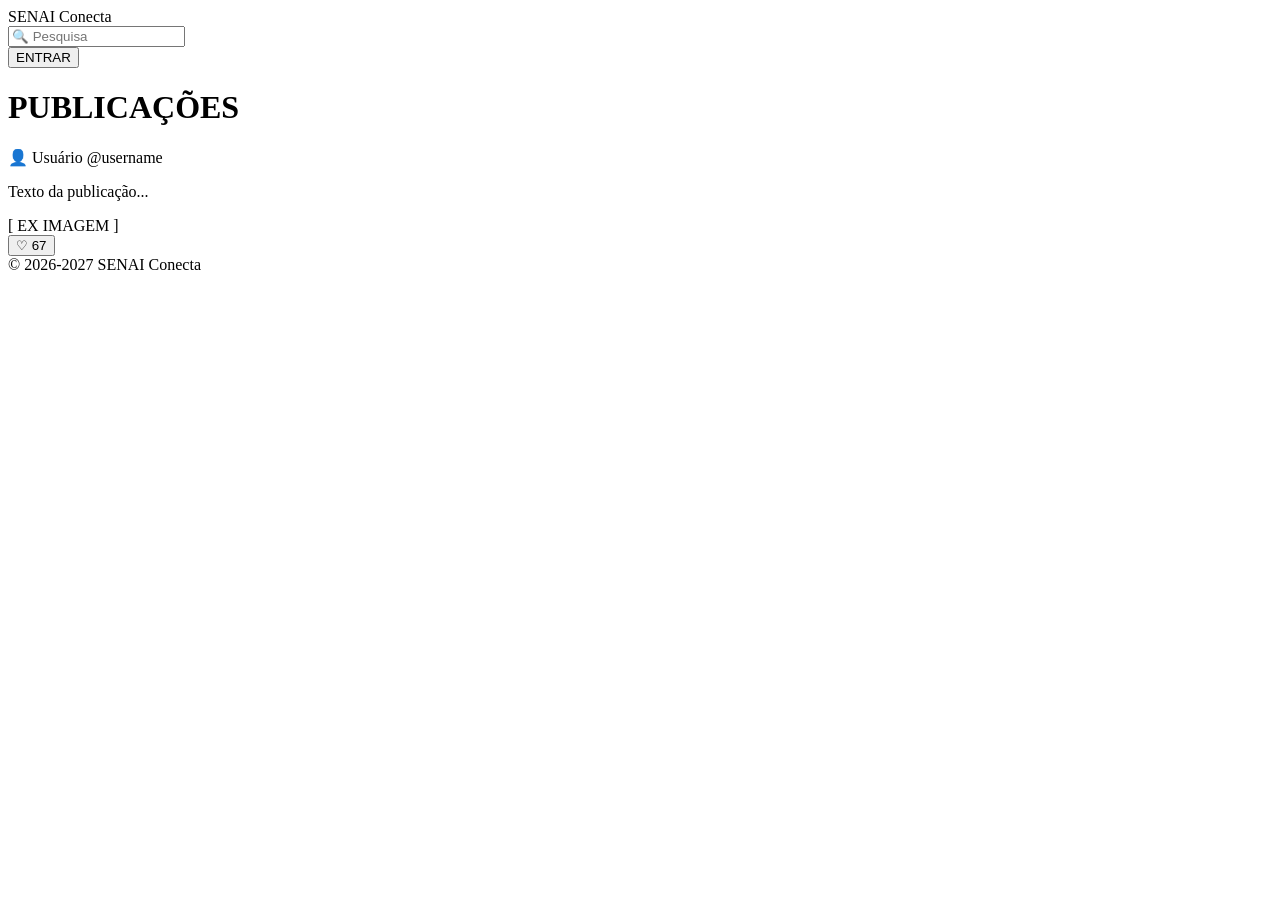
==== Senai_conecta/frontend/index.html @ 0ad7494d "upload arquivos" ====
<!DOCTYPE html>
<html lang="pt-br">
<head>
    <meta charset="UTF-8">
    <meta name="viewport" content="width=device-width, initial-scale=1.0">
    <title>senai_conecta</title>
</head>
<body>

    <header>
        <div class="logo">SENAI Conecta</div>
        <form class="pesquisa" role="search" onsubmit="return false">
        <input type="search" placeholder="🔍 Pesquisa" aria-label="Pesquisa">
        </form>
        <button class="btn-entrar" type="button">ENTRAR</button>
    </header>



    <main>
        <h1>PUBLICAÇÕES</h1>
 
        <article class="publicacao">
        <div class="autor">
            <span aria-hidden="true">👤</span>
            <span class="nome">Usuário</span>
            <span class="username">@username</span>
        </div>
    
        <p class="texto">Texto da publicação...</p>
    
        <div class="imagem">[ EX IMAGEM ]</div>
    
        <button class="curtir" type="button">♡ 67</button>
        </article>
    </main>



    <footer>
        &copy; 2026-2027 SENAI Conecta
    </footer>

</body>
</html>
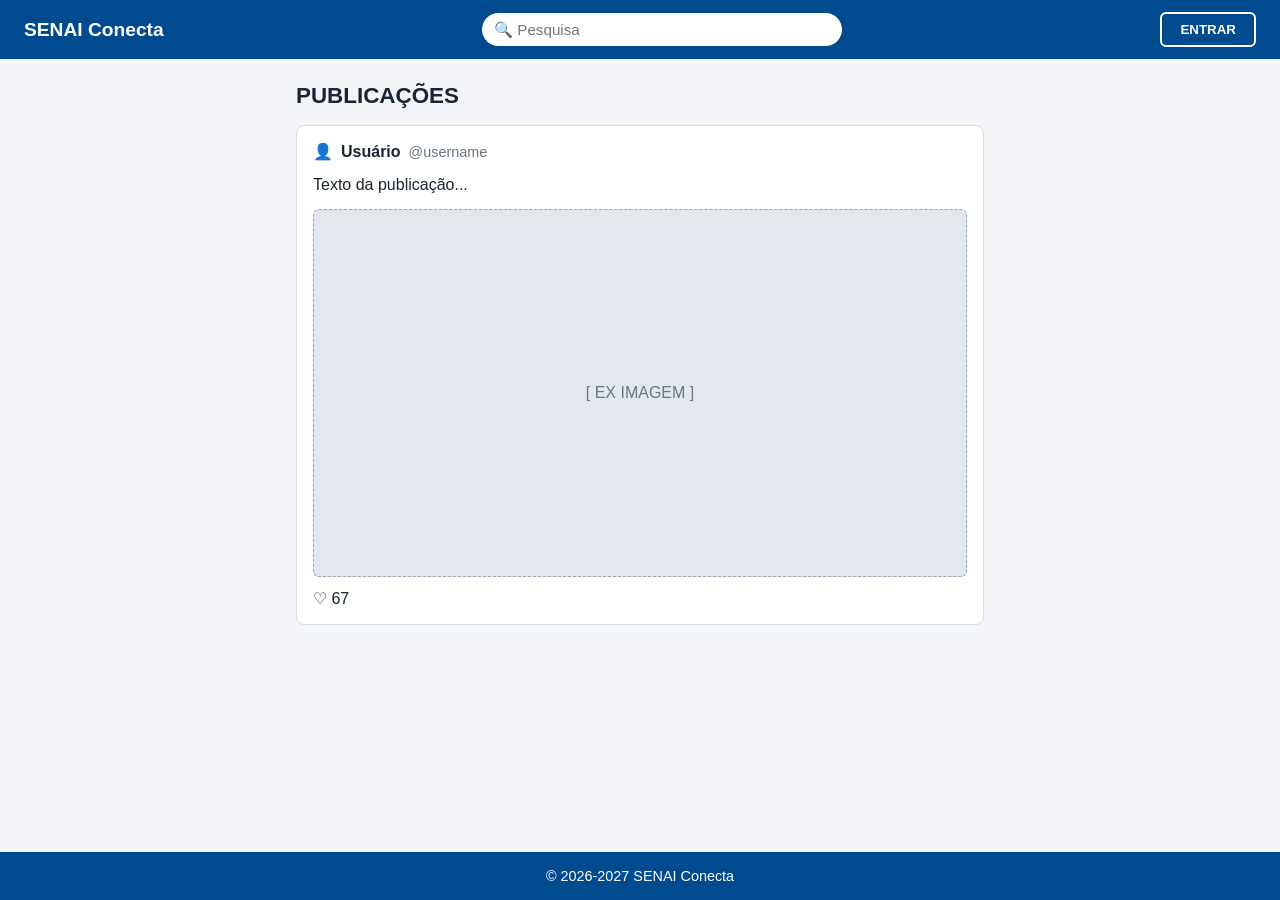
==== commit cd02ef33: "css" ====
--- a/Senai_conecta/frontend/index.html
+++ b/Senai_conecta/frontend/index.html
@@ -4,6 +4,105 @@
     <meta charset="UTF-8">
     <meta name="viewport" content="width=device-width, initial-scale=1.0">
     <title>senai_conecta</title>
+
+    <style>
+    * { box-sizing: border-box; margin: 0; padding: 0; }
+ 
+    body {
+      font-family: Arial, Helvetica, sans-serif;
+      color: #1a2433;
+      background: #f3f5f8;
+      min-height: 100vh;
+      display: flex;
+      flex-direction: column;
+    }
+ 
+    /* Cabeçalho */
+    header {
+      display: flex;
+      align-items: center;
+      justify-content: space-between;
+      gap: 16px;
+      padding: 12px 24px;
+      background: #004a8f;
+      color: #fff;
+    }
+    .logo { font-weight: bold; font-size: 1.2rem; }
+    .pesquisa { flex: 1; max-width: 360px; }
+    .pesquisa input {
+      width: 100%;
+      padding: 8px 12px;
+      border: none;
+      border-radius: 20px;
+      font-size: 0.95rem;
+    }
+    .btn-entrar {
+      padding: 8px 18px;
+      border: 2px solid #fff;
+      border-radius: 6px;
+      background: transparent;
+      color: #fff;
+      font-weight: bold;
+      cursor: pointer;
+    }
+    .btn-entrar:hover { background: #fff; color: #004a8f; }
+ 
+    /* Conteúdo principal */
+    main {
+      flex: 1;
+      width: 100%;
+      max-width: 720px;
+      margin: 0 auto;
+      padding: 24px 16px;
+    }
+    main h1 { font-size: 1.4rem; margin-bottom: 16px; }
+ 
+    /* Publicação */
+    .publicacao {
+      background: #fff;
+      border: 1px solid #d5dbe3;
+      border-radius: 8px;
+      padding: 16px;
+      margin-bottom: 16px;
+    }
+    .autor {
+      display: flex;
+      align-items: center;
+      gap: 8px;
+      margin-bottom: 12px;
+    }
+    .autor .nome { font-weight: bold; }
+    .autor .username { color: #6b7686; font-size: 0.9rem; }
+    .texto { margin-bottom: 12px; line-height: 1.5; }
+    .imagem {
+      width: 100%;
+      aspect-ratio: 16 / 9;
+      background: #e3e8ee;
+      border: 1px dashed #9aa5b4;
+      border-radius: 6px;
+      display: flex;
+      align-items: center;
+      justify-content: center;
+      color: #6b7686;
+      margin-bottom: 12px;
+    }
+    .curtir {
+      background: none;
+      border: none;
+      font-size: 1rem;
+      cursor: pointer;
+      color: #1a2433;
+    }
+ 
+    /* Rodapé */
+    footer {
+      padding: 16px;
+      text-align: center;
+      background: #004a8f;
+      color: #fff;
+      font-size: 0.9rem;
+    }
+  </style>
 </head>
 <body>
 
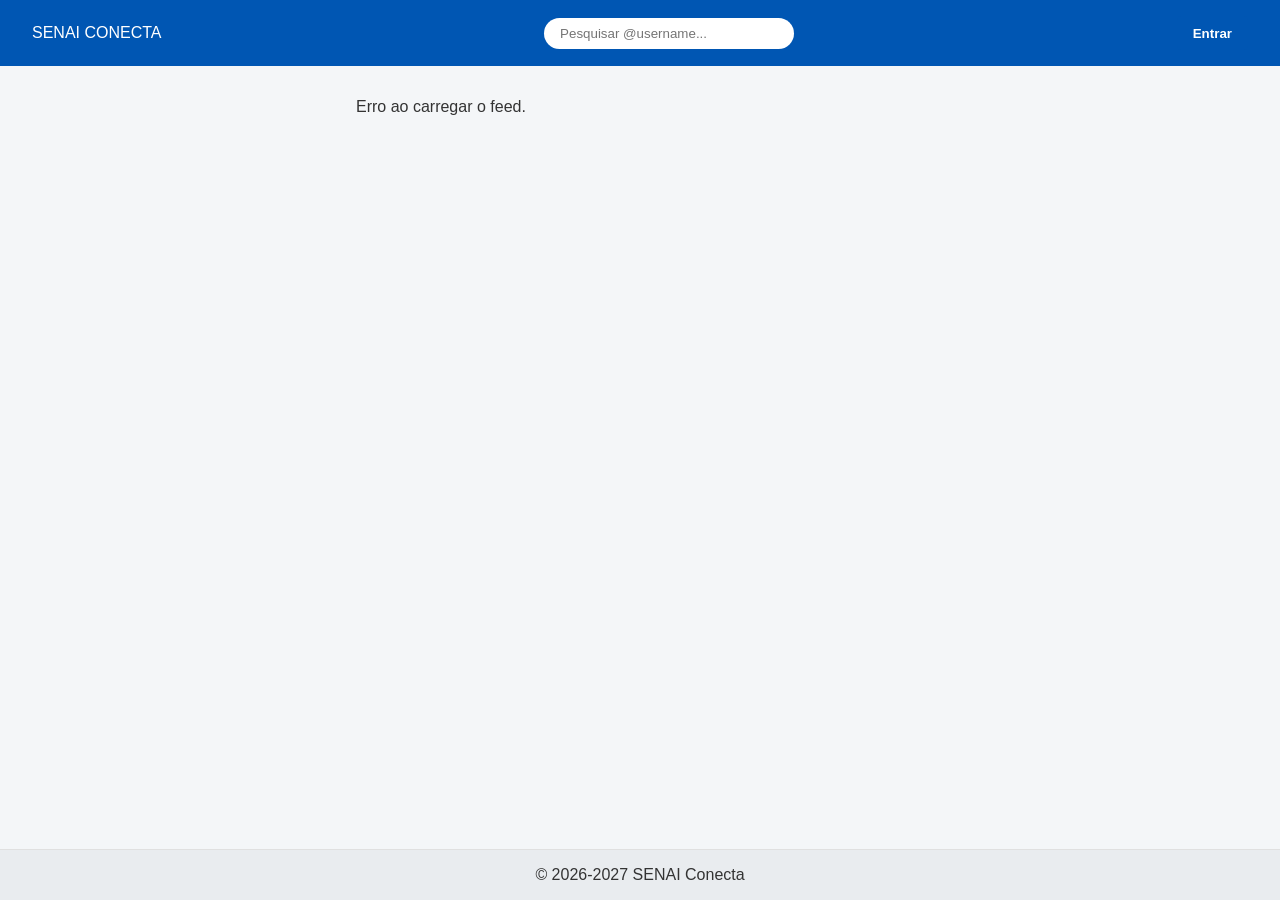
==== commit 0607bcd6: "atual.. 07/10" ====
--- a/Senai_conecta/frontend/index.html
+++ b/Senai_conecta/frontend/index.html
@@ -1,144 +1,73 @@
 <!DOCTYPE html>
-<html lang="pt-br">
+<html lang="pt-BR">
 <head>
     <meta charset="UTF-8">
     <meta name="viewport" content="width=device-width, initial-scale=1.0">
-    <title>senai_conecta</title>
-
-    <style>
-    * { box-sizing: border-box; margin: 0; padding: 0; }
- 
-    body {
-      font-family: Arial, Helvetica, sans-serif;
-      color: #1a2433;
-      background: #f3f5f8;
-      min-height: 100vh;
-      display: flex;
-      flex-direction: column;
-    }
- 
-    /* Cabeçalho */
-    header {
-      display: flex;
-      align-items: center;
-      justify-content: space-between;
-      gap: 16px;
-      padding: 12px 24px;
-      background: #004a8f;
-      color: #fff;
-    }
-    .logo { font-weight: bold; font-size: 1.2rem; }
-    .pesquisa { flex: 1; max-width: 360px; }
-    .pesquisa input {
-      width: 100%;
-      padding: 8px 12px;
-      border: none;
-      border-radius: 20px;
-      font-size: 0.95rem;
-    }
-    .btn-entrar {
-      padding: 8px 18px;
-      border: 2px solid #fff;
-      border-radius: 6px;
-      background: transparent;
-      color: #fff;
-      font-weight: bold;
-      cursor: pointer;
-    }
-    .btn-entrar:hover { background: #fff; color: #004a8f; }
- 
-    /* Conteúdo principal */
-    main {
-      flex: 1;
-      width: 100%;
-      max-width: 720px;
-      margin: 0 auto;
-      padding: 24px 16px;
-    }
-    main h1 { font-size: 1.4rem; margin-bottom: 16px; }
- 
-    /* Publicação */
-    .publicacao {
-      background: #fff;
-      border: 1px solid #d5dbe3;
-      border-radius: 8px;
-      padding: 16px;
-      margin-bottom: 16px;
-    }
-    .autor {
-      display: flex;
-      align-items: center;
-      gap: 8px;
-      margin-bottom: 12px;
-    }
-    .autor .nome { font-weight: bold; }
-    .autor .username { color: #6b7686; font-size: 0.9rem; }
-    .texto { margin-bottom: 12px; line-height: 1.5; }
-    .imagem {
-      width: 100%;
-      aspect-ratio: 16 / 9;
-      background: #e3e8ee;
-      border: 1px dashed #9aa5b4;
-      border-radius: 6px;
-      display: flex;
-      align-items: center;
-      justify-content: center;
-      color: #6b7686;
-      margin-bottom: 12px;
-    }
-    .curtir {
-      background: none;
-      border: none;
-      font-size: 1rem;
-      cursor: pointer;
-      color: #1a2433;
-    }
- 
-    /* Rodapé */
-    footer {
-      padding: 16px;
-      text-align: center;
-      background: #004a8f;
-      color: #fff;
-      font-size: 0.9rem;
-    }
-  </style>
+    <title>SENAI Conecta</title>
+    <link rel="stylesheet" href="css/style.css">
 </head>
 <body>
-
-    <header>
-        <div class="logo">SENAI Conecta</div>
-        <form class="pesquisa" role="search" onsubmit="return false">
-        <input type="search" placeholder="🔍 Pesquisa" aria-label="Pesquisa">
-        </form>
-        <button class="btn-entrar" type="button">ENTRAR</button>
+    <header class="header">
+        <div class="logo">SENAI CONECTA</div>
+        <div class="search-box">
+            <input type="text" id="searchInput" placeholder="Pesquisar @username...">
+        </div>
+        <div class="user-menu" id="userMenu">
+            <!-- Renderizado via JS conforme estado de autenticação -->
+        </div>
     </header>
 
+    <main class="container">
+        <section id="createPostSection" class="card hidden">
+            <h3>Criar Publicação</h3>
+            <form id="postForm">
+                <textarea id="postText" placeholder="O que você está pensando?" required></textarea>
+                <div class="form-actions">
+                    <input type="file" id="postImage" accept="image/*">
+                    <button type="submit" class="btn primary">Publicar</button>
+                </div>
+            </form>
+        </section>
 
-
-    <main>
-        <h1>PUBLICAÇÕES</h1>
- 
-        <article class="publicacao">
-        <div class="autor">
-            <span aria-hidden="true">👤</span>
-            <span class="nome">Usuário</span>
-            <span class="username">@username</span>
-        </div>
-    
-        <p class="texto">Texto da publicação...</p>
-    
-        <div class="imagem">[ EX IMAGEM ]</div>
-    
-        <button class="curtir" type="button">♡ 67</button>
-        </article>
+        <section id="feed" class="feed-container">
+            <!-- Feed renderizado dinamicamente -->
+        </section>
     </main>
 
+    <!-- Modal de Autenticação -->
+    <div id="authModal" class="modal hidden">
+        <div class="modal-content">
+            <span class="close-btn" onclick="closeAuthModal()">&times;</span>
+            <div class="tabs">
+                <button id="tabLogin" class="tab-btn active" onclick="switchTab('login')">Login</button>
+                <button id="tabRegister" class="tab-btn" onclick="switchTab('register')">Cadastrar</button>
+            </div>
 
+            <form id="loginForm" class="auth-form">
+                <input type="email" id="loginEmail" placeholder="E-mail" required>
+                <input type="password" id="loginSenha" placeholder="Senha" required>
+                <div id="loginError" class="error-msg hidden"></div>
+                <button type="submit" class="btn primary">Entrar</button>
+            </form>
 
-    <footer>
-        &copy; 2026-2027 SENAI Conecta
+            <form id="registerForm" class="auth-form hidden">
+                <input type="text" id="regNome" placeholder="Nome Completo" required>
+                <input type="text" id="regUsername" placeholder="Nome de usuário (@username)" required>
+                <input type="email" id="regEmail" placeholder="E-mail" required>
+                <input type="password" id="regSenha" placeholder="Senha" required>
+                <input type="file" id="regFoto" accept="image/*">
+                <div id="regError" class="error-msg hidden"></div>
+                <button type="submit" class="btn primary">Cadastrar</button>
+            </form>
+        </div>
+    </div>
+
+    <footer class="footer">
+        <p>&copy; 2026-2027 SENAI Conecta</p>
     </footer>
 
+    <script src="js/api.js"></script>
+    <script src="js/auth.js"></script>
+    <script src="js/app.js"></script>
 </body>
-</html>+</html>
--- a/Senai_conecta/frontend/css/style.css
+++ b/Senai_conecta/frontend/css/style.css
@@ -0,0 +1,41 @@
+:root {
+    --primary: #0056b3;
+    --background: #f4f6f8;
+    --card: #ffffff;
+    --text: #333333;
+    --border: #e0e0e0;
+    --danger: #dc3545;
+}
+
+* { box-sizing: border-box; margin: 0; padding: 0; font-family: 'Segoe UI', Tahoma, Geneva, Verdana, sans-serif; }
+body { background-color: var(--background); color: var(--text); display: flex; flex-direction: column; min-height: 100vh; }
+
+.header {
+    background: var(--primary); color: white; padding: 1rem 2rem;
+    display: flex; justify-content: space-between; align-items: center;
+}
+.search-box input { padding: 0.5rem 1rem; border-radius: 20px; border: none; width: 250px; }
+
+.container { max-width: 600px; margin: 2rem auto; flex: 1; width: 100%; padding: 0 1rem; }
+.card { background: var(--card); padding: 1rem; border-radius: 8px; border: 1px solid var(--border); margin-bottom: 1.5rem; }
+.post-card { background: var(--card); border: 1px solid var(--border); border-radius: 8px; margin-bottom: 1rem; padding: 1rem; }
+.post-header { display: flex; justify-content: space-between; margin-bottom: 0.5rem; }
+.post-author { font-weight: bold; }
+.post-image { width: 100%; max-height: 400px; object-fit: cover; border-radius: 6px; margin: 0.5rem 0; }
+.post-actions { display: flex; justify-content: space-between; align-items: center; margin-top: 0.5rem; }
+
+.like-btn { background: none; border: none; cursor: pointer; font-size: 1.2rem; color: #666; }
+.like-btn.liked { color: var(--danger); }
+
+.modal { position: fixed; top: 0; left: 0; width: 100%; height: 100%; background: rgba(0,0,0,0.5); display: flex; justify-content: center; align-items: center; }
+.modal.hidden, .hidden { display: none !important; }
+.modal-content { background: white; padding: 2rem; border-radius: 8px; width: 100%; max-width: 400px; position: relative; }
+.close-btn { position: absolute; top: 10px; right: 15px; cursor: pointer; font-size: 1.5rem; }
+
+.auth-form { display: flex; flex-direction: column; gap: 0.8rem; margin-top: 1rem; }
+.auth-form input { padding: 0.6rem; border: 1px solid var(--border); border-radius: 4px; }
+.btn { padding: 0.6rem 1rem; border: none; border-radius: 4px; cursor: pointer; font-weight: bold; }
+.btn.primary { background: var(--primary); color: white; }
+.error-msg { color: var(--danger); font-size: 0.85rem; }
+
+.footer { text-align: center; padding: 1rem; background: #e9ecef; border-top: 1px solid var(--border); }
